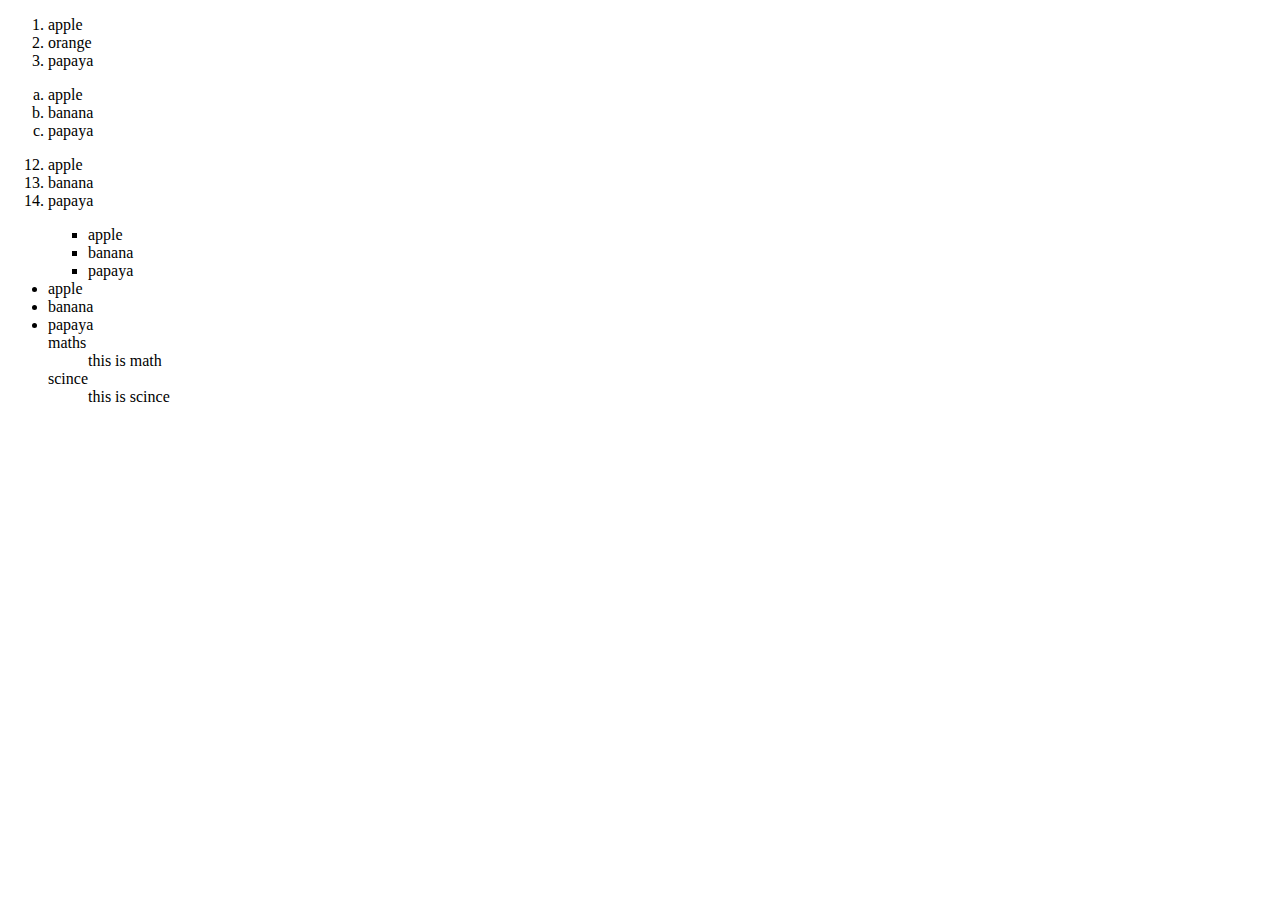
==== list.html @ ed7e1c08 "lists" ====
<!DOCTYPE html>
<html lang="en">
<head>
    <meta charset="UTF-8">
    <meta name="viewport" content="width=device-width, initial-scale=1.0">
    <title>list</title>
</head>
<body>
    <ol>
<li>apple</li>
<li>orange</li>
    <li>papaya</li>
    </ol>
    <ol type="a">
        <li>apple</li>
        <li>banana</li>
    <li>papaya</li>
    </ol>
    <ol type="cricle" start="12">
        <li>apple</li>
        <li>banana</li>
        <li>papaya</li>
    </ol>  
    <ul>
        <ul type="square">
            <li>apple</li>
            <li>banana</li>
            <li>papaya</li>
    </ul> 
    <dl>
        <li>apple</li>
            <li>banana</li>
            <li>papaya</li>
    </dl>
    <dt>maths</dt>
    <dd>this is math</dd>
    <dt>scince</dt>
    <dd>this is scince</dd>
    
</body>
</html>
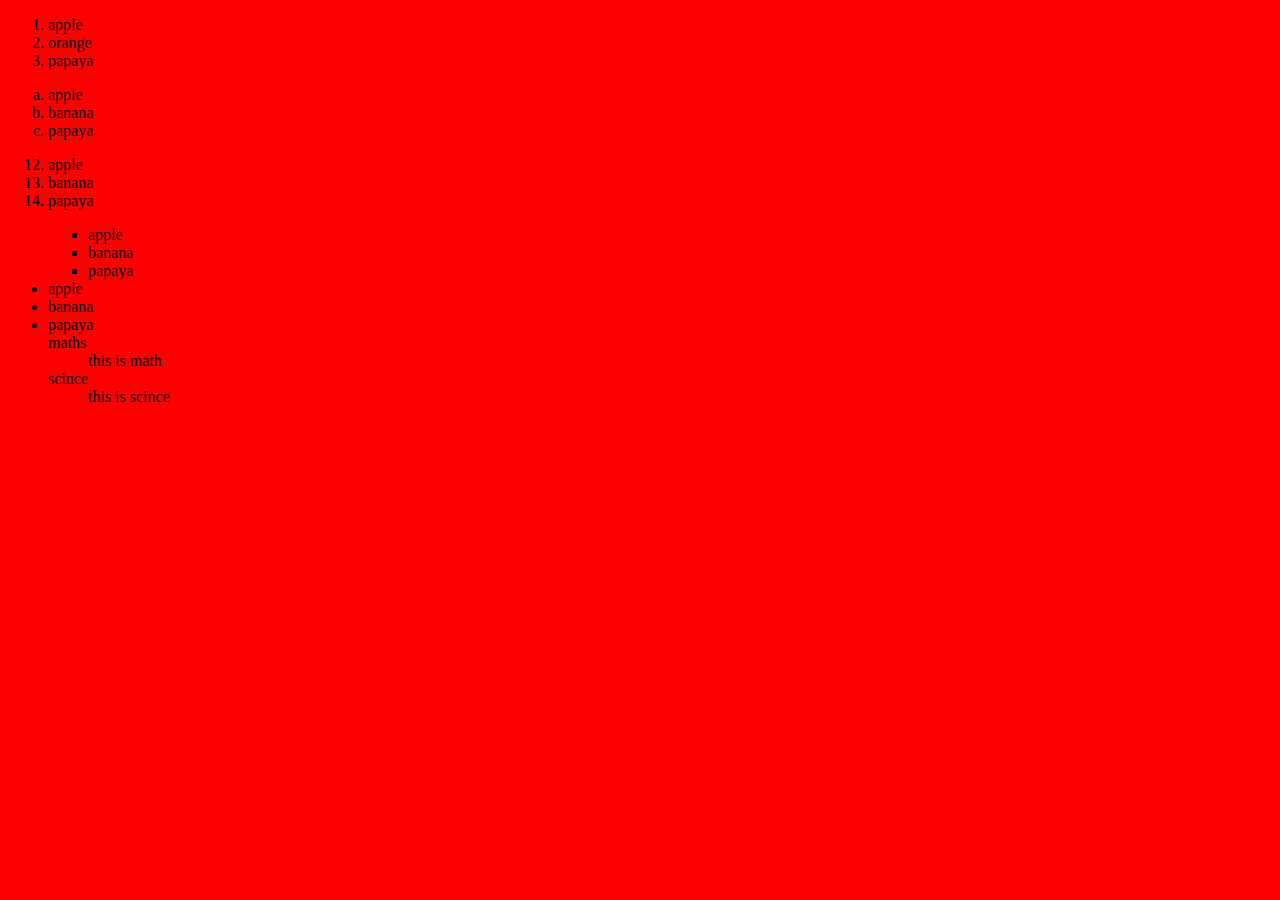
==== commit 7bc61d80: "htmllink" ====
--- a/list.html
+++ b/list.html
@@ -5,7 +5,7 @@
     <meta name="viewport" content="width=device-width, initial-scale=1.0">
     <title>list</title>
 </head>
-<body>
+<body style="background-color:red ;">
     <ol>
 <li>apple</li>
 <li>orange</li>
